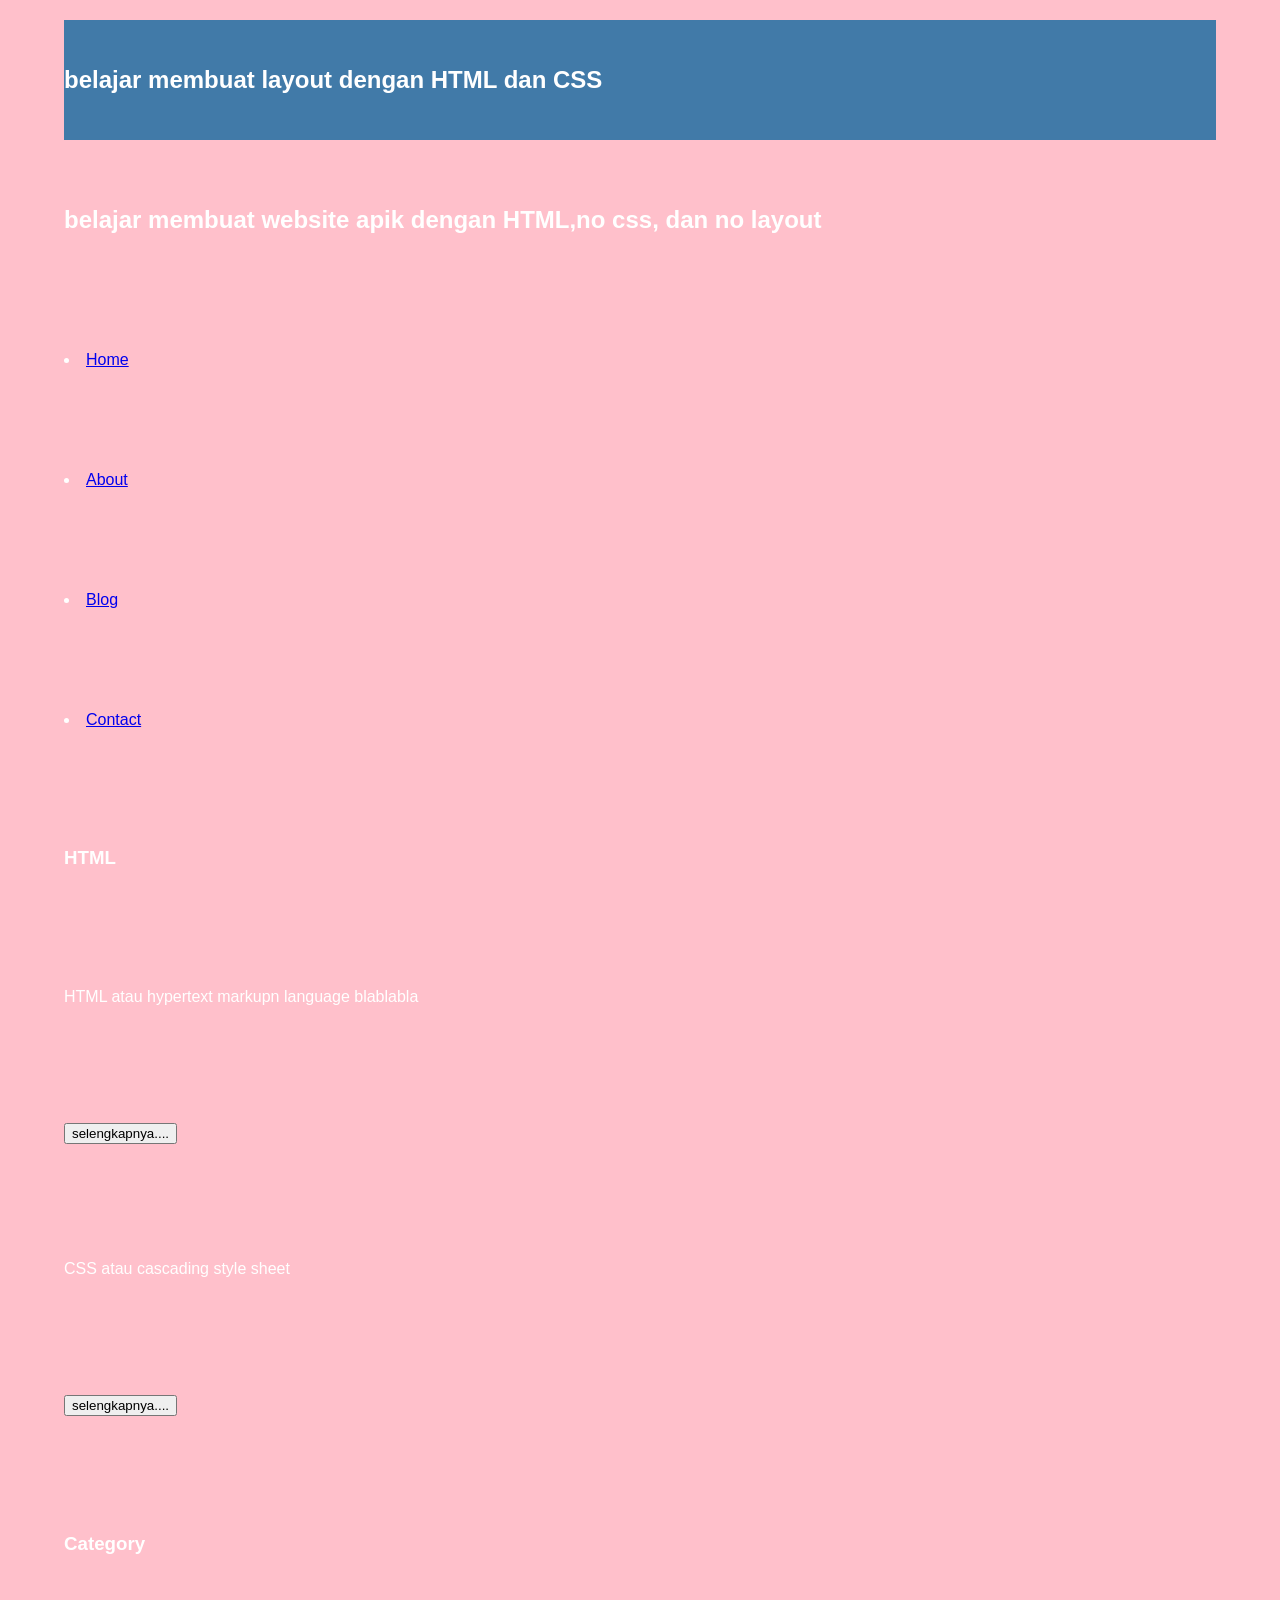
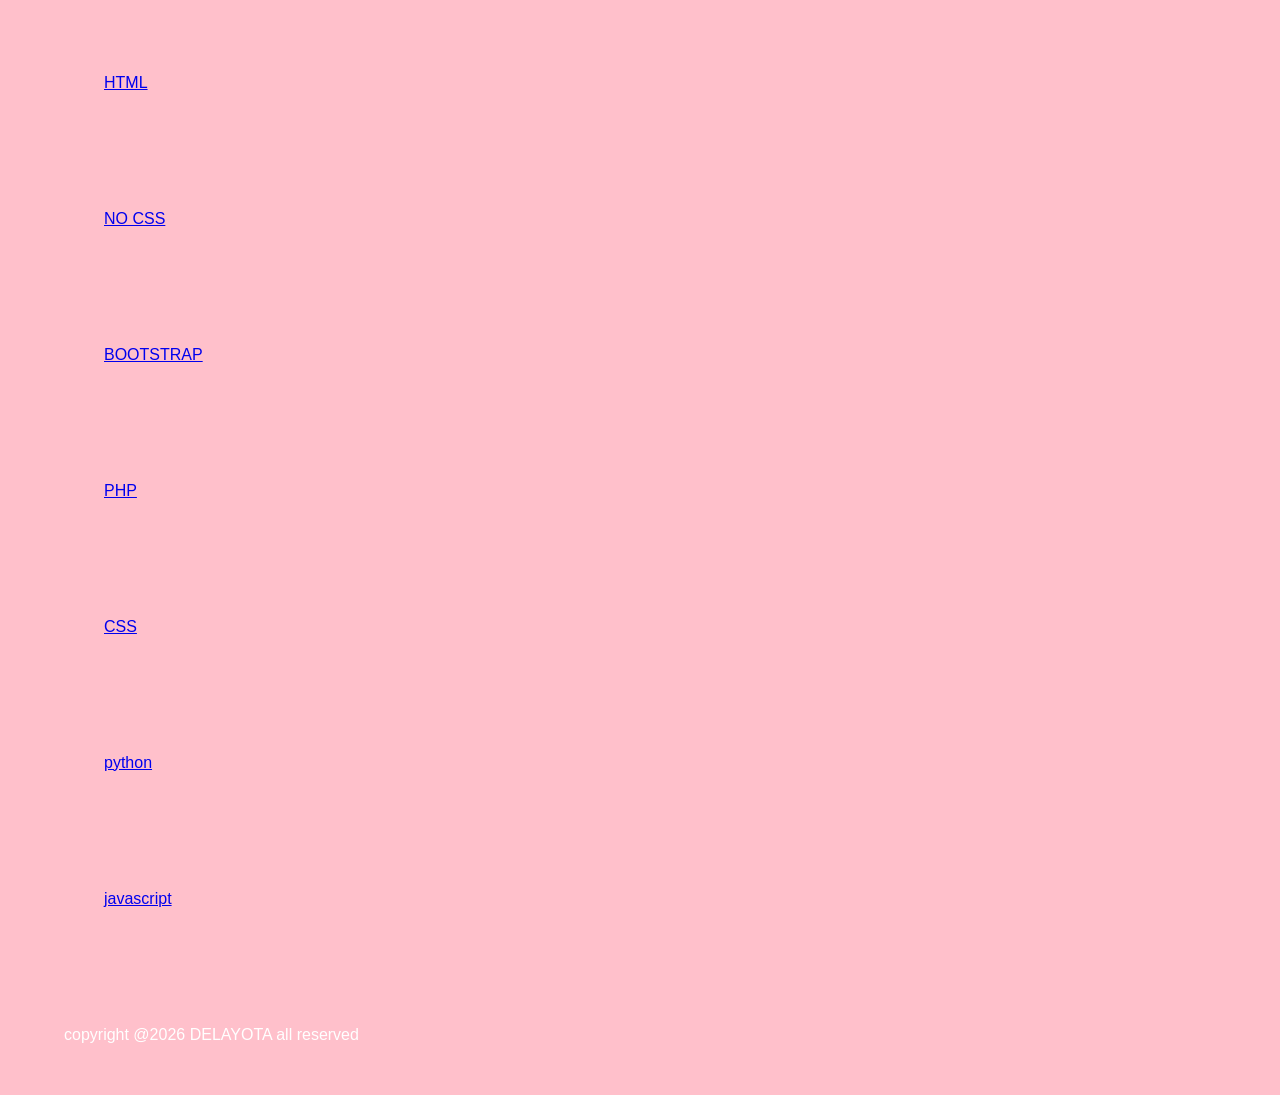
==== index.html @ 4cb9c32d "Update index.html" ====
<!DOCTYPE html>
<html lang="en">
  <head>
     <title>DERITA</title>
     <link rel="stylesheet" href="style.css">
  </head>
  <body >
    <div class="header">
      <div class="jarak">
      <h2>belajar membuat layout dengan HTML dan CSS</h2>
    </div>
     <h2>belajar membuat website apik dengan HTML,no css, dan no layout</h2>
      <div class="menu"
       <ul>
         <li><a href="index.html">Home</a></li>
         <li><a href="about.html">About</a></li>
         <li><a href="#">Blog</a></li>
         <li><a href="#">Contact</a></li>
       </ul>
      <div/>
         <h3>HTML</h3>

         <p>HTML atau hypertext markupn language blablabla</p>
         <button>selengkapnya....</button>
         <p>CSS atau cascading style sheet</p>
         <button>selengkapnya....</button>


       <h3>Category</h3>
       <ul>
         <p><a href="#" >HTML</a></p>
         <p><a href="#" >NO CSS</a></p>
         <p><a href="#" >BOOTSTRAP</a></p>
         <p><a href="#" >PHP</a></p>
         <p><a href="#" >CSS</a></p>
         <p><a href="#" >python</a></p>
         <p><a href="#" >javascript</a></p>
       </ul> 
          <p>copyright @2026 DELAYOTA all reserved</p>
      </body>
     </html>
---- style.css ----
body{
    background-color:pink;
    color:#333;
    width:100%;
    font-family:sans-serif;
    margin:0 auto;
}

.header{
    width:90%;
    margin:auto;
    height:120px;
    line-height:120px;
    background:#417aa8;
    color:#fff;
}
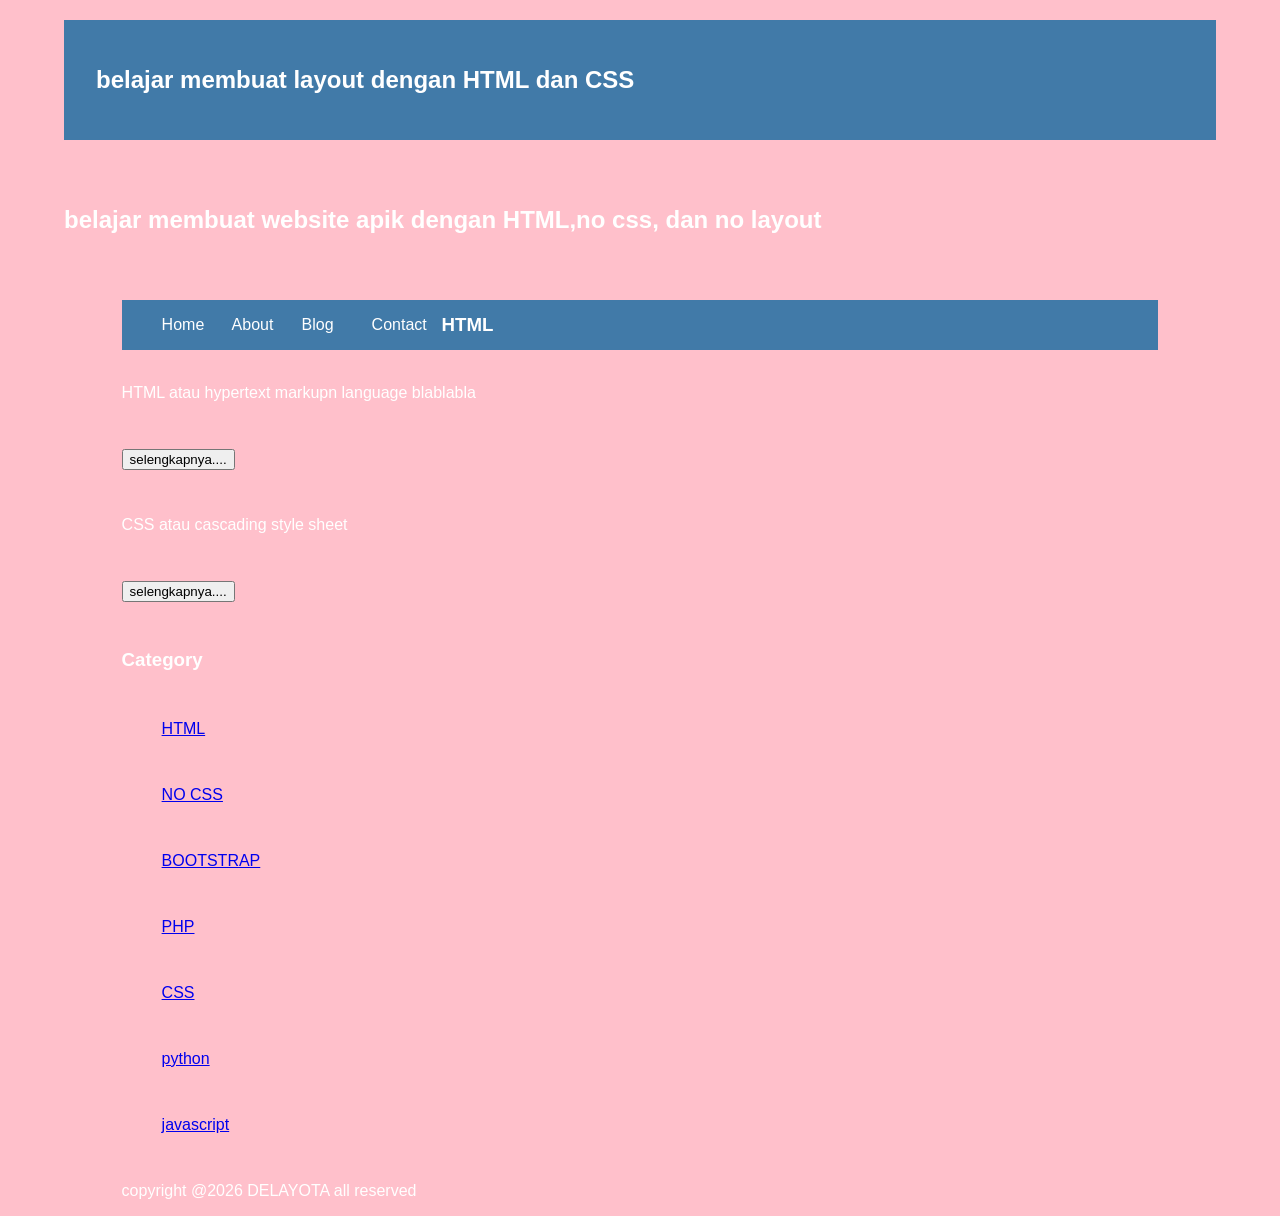
==== commit 4c9c69ba: "Update index.html" ====
--- a/index.html
+++ b/index.html
@@ -10,7 +10,7 @@
       <h2>belajar membuat layout dengan HTML dan CSS</h2>
     </div>
      <h2>belajar membuat website apik dengan HTML,no css, dan no layout</h2>
-      <div class="menu"
+      <div class="menu">
        <ul>
          <li><a href="index.html">Home</a></li>
          <li><a href="about.html">About</a></li>
--- a/style.css
+++ b/style.css
@@ -15,6 +15,40 @@
     color:#fff;
 }
 
+.jarak{
+    padding:0 2pc;
+}
+
+.menu{
+    background-color:#417aa8;
+    height:50px;
+    line-height:50px;
+    position:relative;
+    width:90%;
+    margin:0 auto;
+    padding:0 auto;
+}
+
+.menu ul {
+    list-style:none;
+}
+
+.menu ul li a {
+    float:left;
+    width:70px;
+    display:block;
+    text-align:cenmter;
+    color:#FFF;
+    text-decoration:none;
+}
+
+.menu ul li a:hover {
+    background-color:#b88bb;
+    display:block;
+}
+    
+    
+
 
  
 
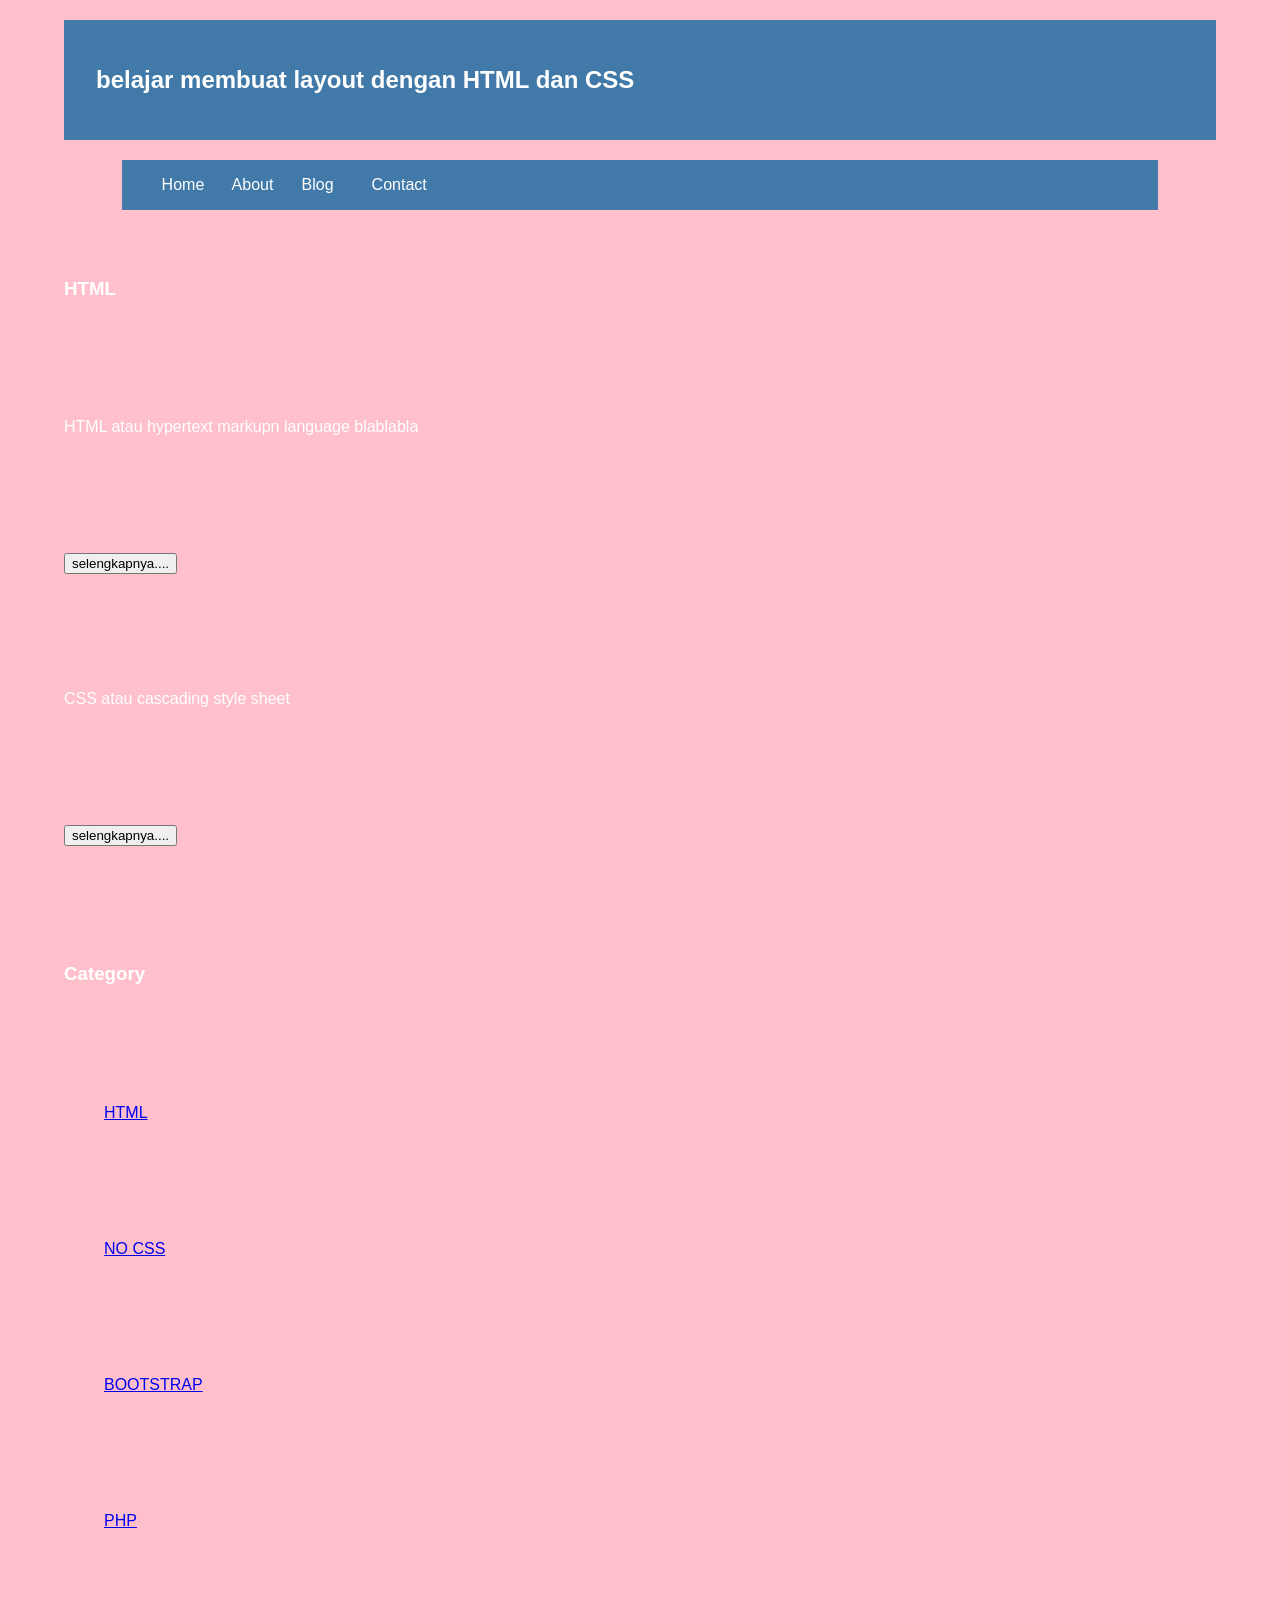
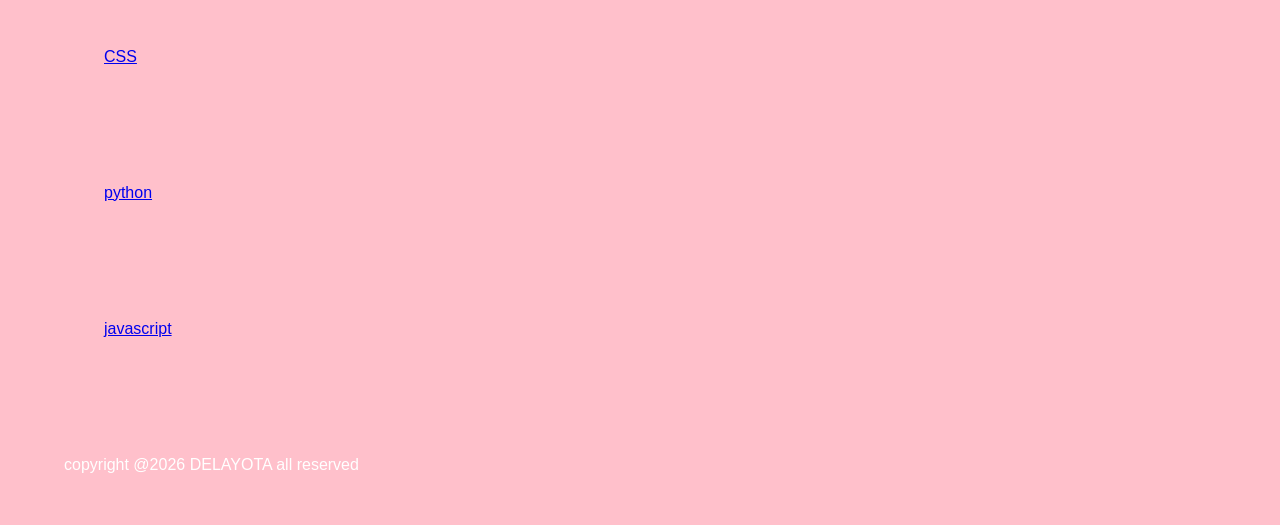
==== commit f079c45f: "Update index.html" ====
--- a/index.html
+++ b/index.html
@@ -9,7 +9,6 @@
       <div class="jarak">
       <h2>belajar membuat layout dengan HTML dan CSS</h2>
     </div>
-     <h2>belajar membuat website apik dengan HTML,no css, dan no layout</h2>
       <div class="menu">
        <ul>
          <li><a href="index.html">Home</a></li>
@@ -17,7 +16,7 @@
          <li><a href="#">Blog</a></li>
          <li><a href="#">Contact</a></li>
        </ul>
-      <div/>
+      </div>
          <h3>HTML</h3>
 
          <p>HTML atau hypertext markupn language blablabla</p>
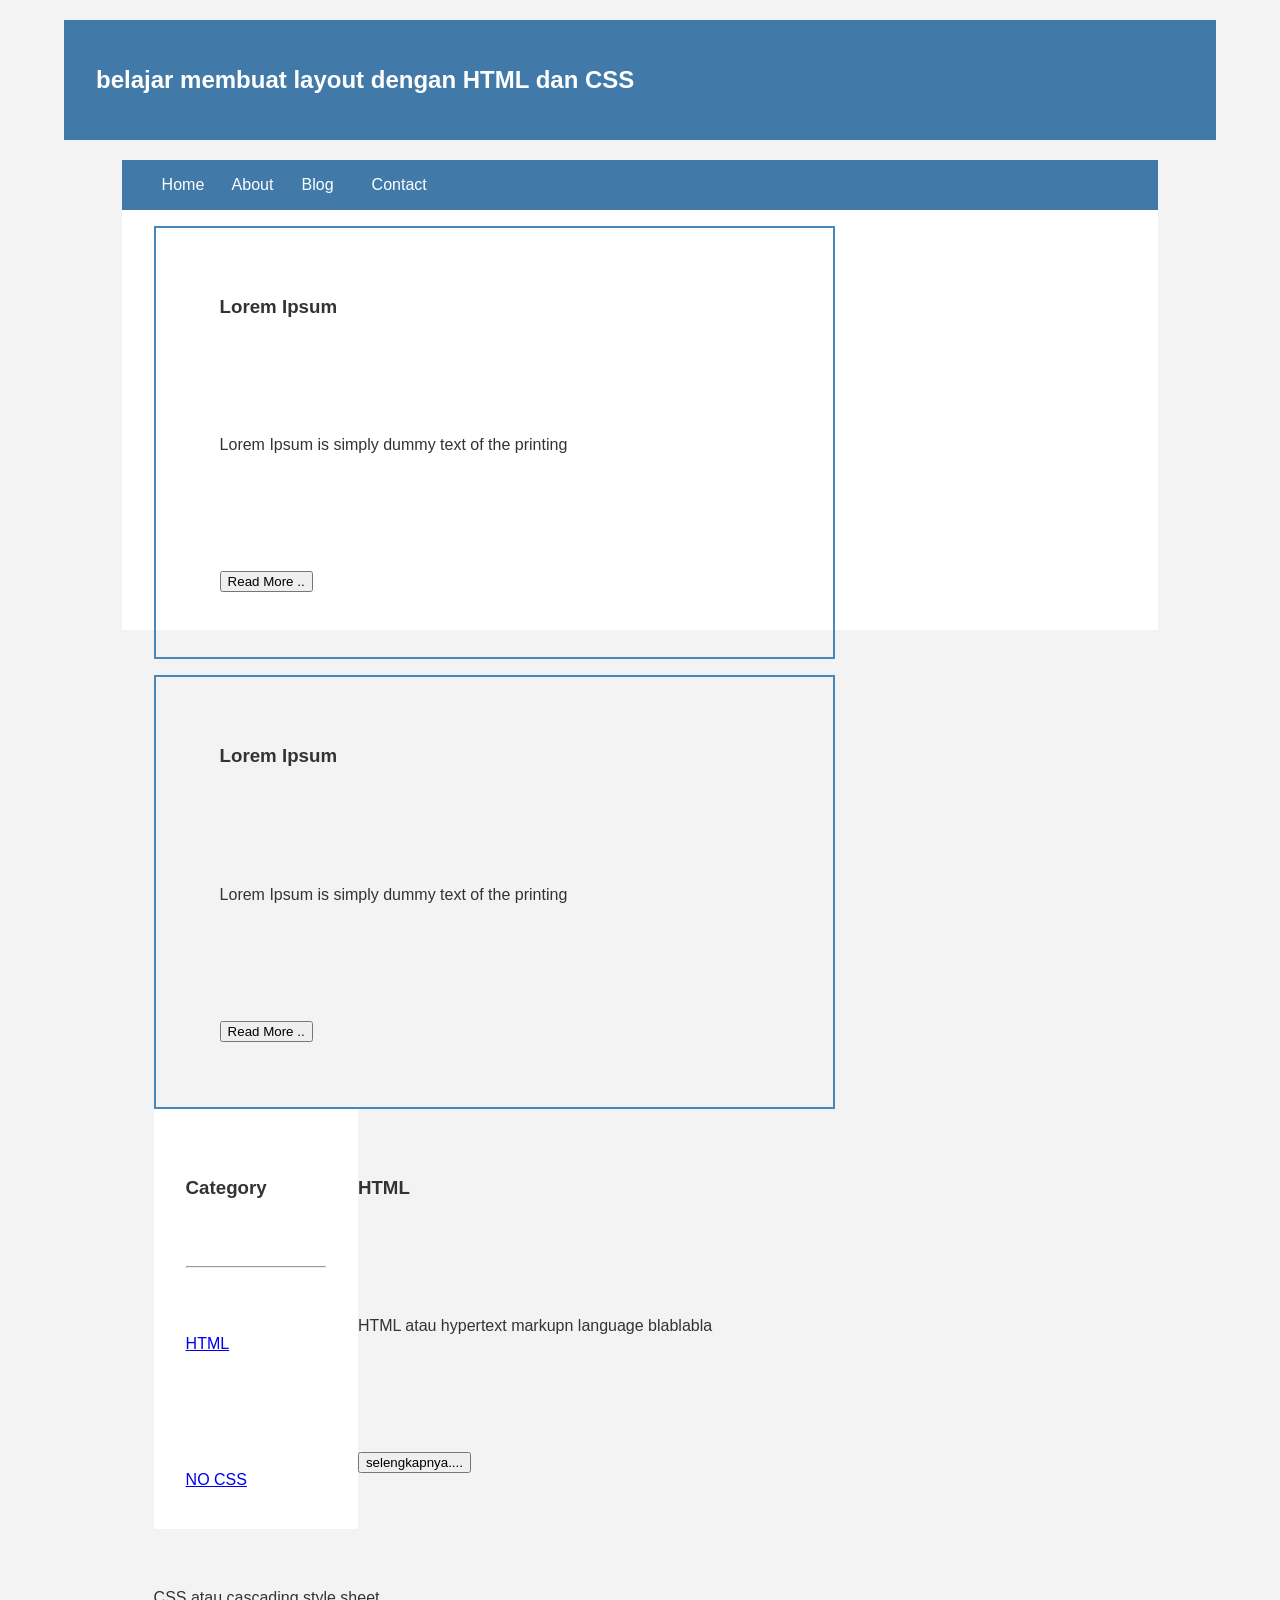
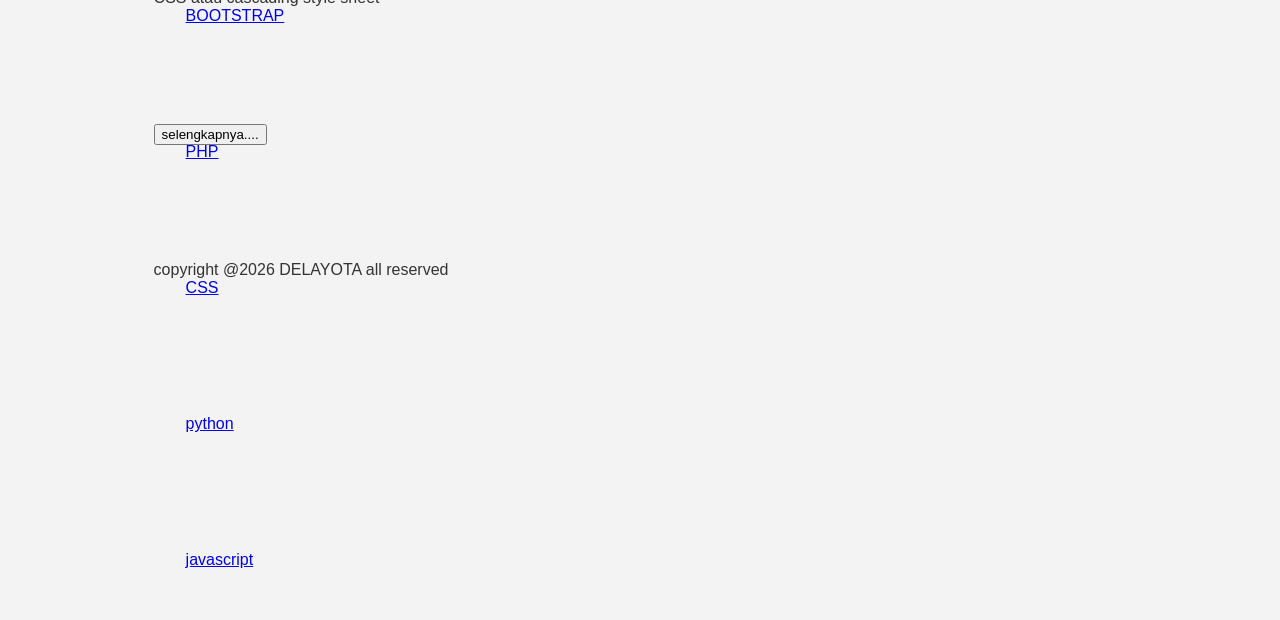
==== commit c11403a3: "Update index.html" ====
--- a/index.html
+++ b/index.html
@@ -17,6 +17,44 @@
          <li><a href="#">Contact</a></li>
        </ul>
       </div>
+       
+        <div class="content">
+    <div class="jarak">
+           <!-- kiri -->
+        <div class="kiri">
+          <!-- blog -->
+            <div class="border">
+                <div class="jarak">
+                    <h3>Lorem Ipsum</h3>
+                    <p>Lorem Ipsum is simply dummy text of the printing</p>
+                    <button class="btn">Read More ..</button>
+                </div>
+            </div>
+            <!-- end blog -->
+          <!-- blog -->
+            <div class="border">
+                <div class="jarak">
+                    <h3>Lorem Ipsum</h3>
+                    <p>Lorem Ipsum is simply dummy text of the printing</p>
+                    <button class="btn">Read More ..</button>
+                </div>
+            </div>
+            <!-- end blog -->
+          <!-- kiri -->
+          <!-- kanan -->
+        <div class="kanan">
+            <div class="jarak">
+              <h3>Category</h3>
+         <hr/>
+         <p><a href="#" class="undercor" >HTML</a></p>
+         <p><a href="#" class="undercor">NO CSS</a></p>
+         <p><a href="#" class="undercor">BOOTSTRAP</a></p>
+         <p><a href="#" class="undercor">PHP</a></p>
+         <p><a href="#" class="undercor">CSS</a></p>
+         <p><a href="#" class="undercor">python</a></p>
+         <p><a href="#" class="undercor">javascript</a></p>
+            </div>
+        </div>
          <h3>HTML</h3>
 
          <p>HTML atau hypertext markupn language blablabla</p>
@@ -24,16 +62,6 @@
          <p>CSS atau cascading style sheet</p>
          <button>selengkapnya....</button>
 
-
-       <h3>Category</h3>
-       <ul>
-         <p><a href="#" >HTML</a></p>
-         <p><a href="#" >NO CSS</a></p>
-         <p><a href="#" >BOOTSTRAP</a></p>
-         <p><a href="#" >PHP</a></p>
-         <p><a href="#" >CSS</a></p>
-         <p><a href="#" >python</a></p>
-         <p><a href="#" >javascript</a></p>
        </ul> 
           <p>copyright @2026 DELAYOTA all reserved</p>
       </body>
--- a/style.css
+++ b/style.css
@@ -47,9 +47,69 @@
     display:block;
 }
     
-    
+ .content{
+    width: 90%;
+    margin: auto;
+    height: 420px;
+    padding: 0.1px;
+    background: #fff;
+    color: #333;
+}
 
+.border{
+    border: 2px solid #4887b9;
+    margin-top: 1pc;
+    padding-bottom: 1pc;
+    padding-left: 2pc;
+    padding-right: 2pc;
+}
 
+.kiri{
+    width: 70%;
+    float: left;
+    margin: auto;
+    background: #fff;
+    height: 420px;
+}
+
+.kanan{
+    width: 30%;
+    float: left;
+    margin: auto;
+    background: #fff;
+    height: 420px;
+}
+
+.undecor{
+    text-decoration: none;
+}
+
+.footer{
+    width: 90%;
+    margin: auto;
+    height: 40px;
+    line-height: 40px;
+    background: #417aa8;
+    color: #fff;
+    margin-bottom: 1pc;
+}   
+
+body{
+    background:#f3f3f3;
+    color:#333;
+    width:100%;
+    font-family:sans-serif;
+    margin:0 auto;
+}
+
+.header{
+    width:90%;
+    margin:auto;
+    height:120px;
+    line-height:120px;
+    background:#417aa8;
+    color:#fff;
+}
  
 
 
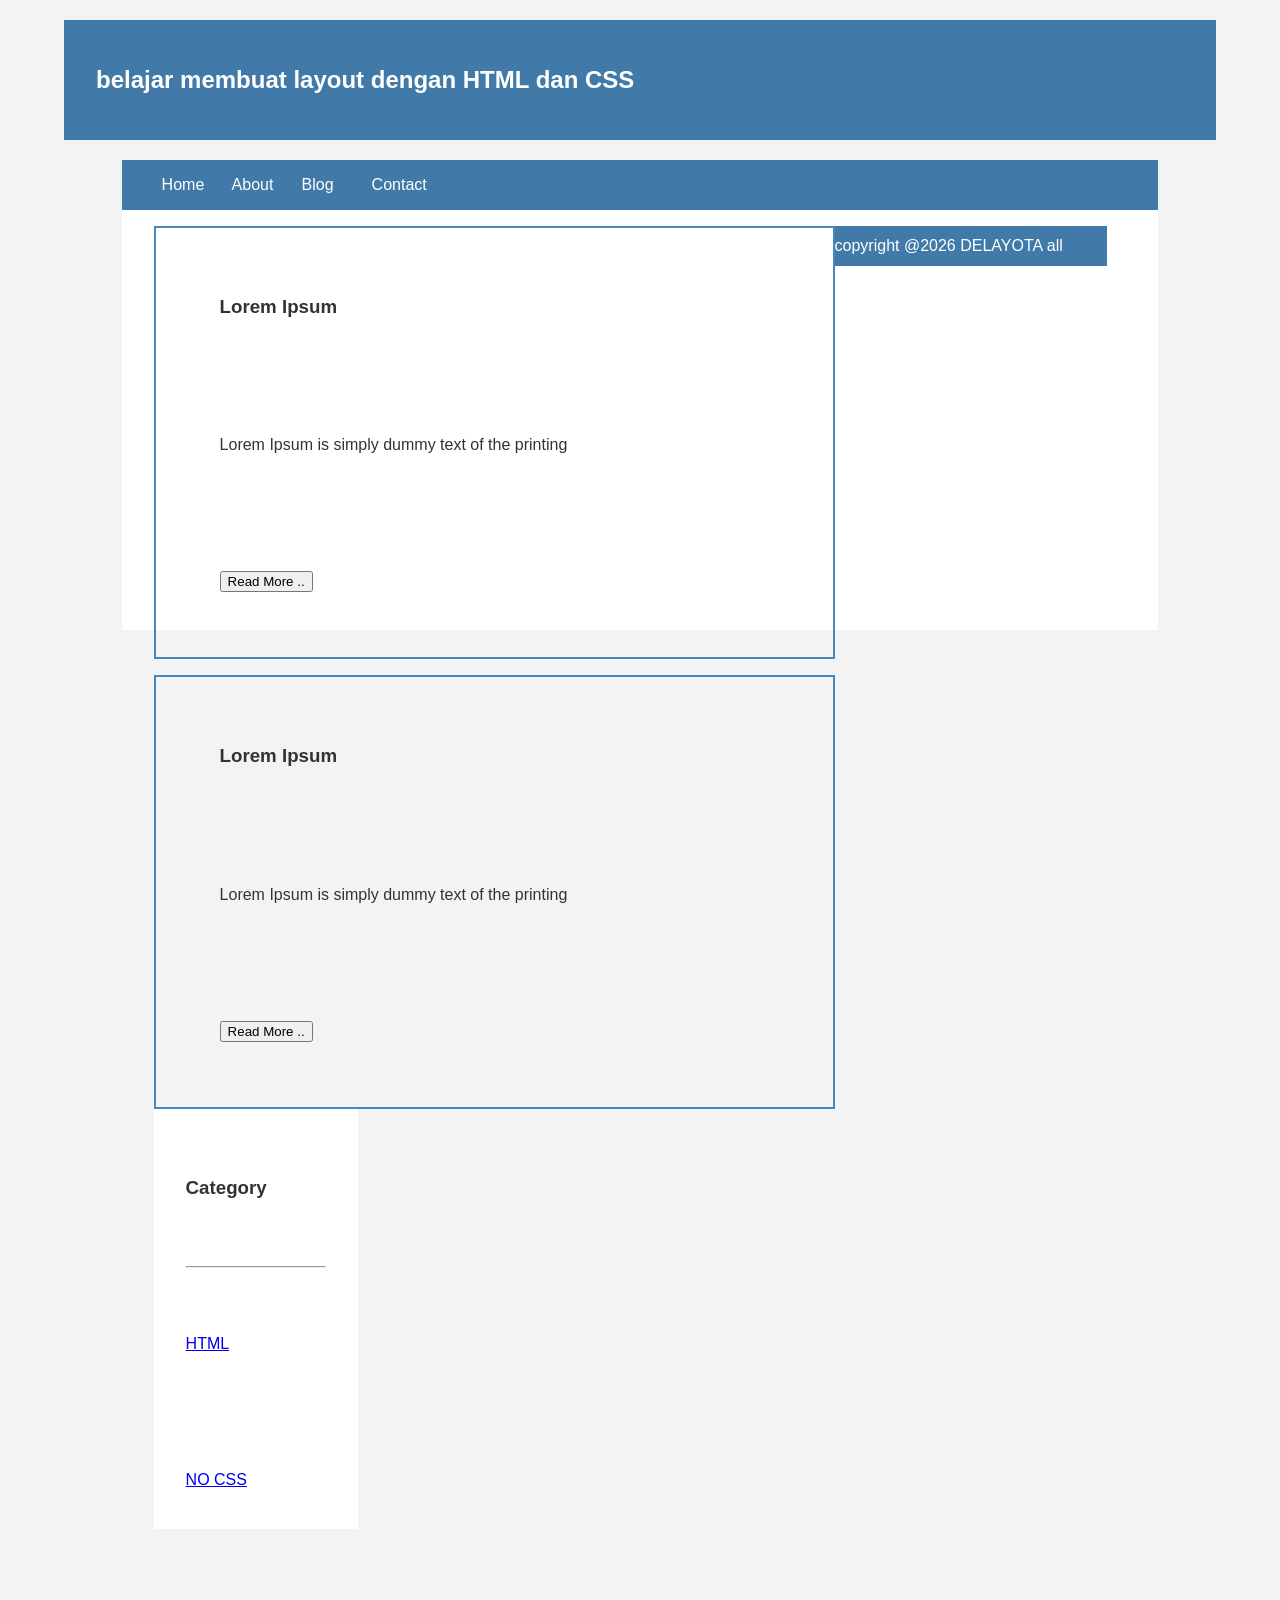
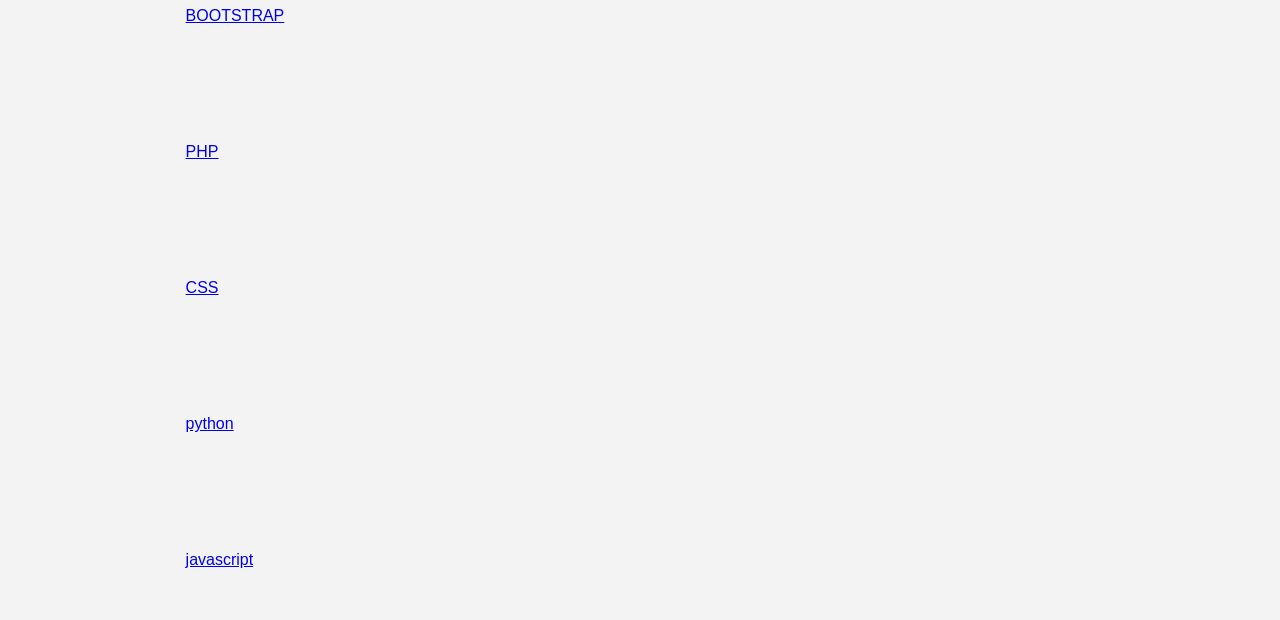
==== commit 2fed9c0b: "Update index.html" ====
--- a/index.html
+++ b/index.html
@@ -55,17 +55,14 @@
          <p><a href="#" class="undercor">javascript</a></p>
             </div>
         </div>
-         <h3>HTML</h3>
-
-         <p>HTML atau hypertext markupn language blablabla</p>
-         <button>selengkapnya....</button>
-         <p>CSS atau cascading style sheet</p>
-         <button>selengkapnya....</button>
-
-       </ul> 
+        <!-- kanan -->
+        </div>
+    </div>
+    <div class="footer">
+             <div class="jarak">
           <p>copyright @2026 DELAYOTA all reserved</p>
-      </body>
-     </html>
+      </div>
+     </div>
 
 
 
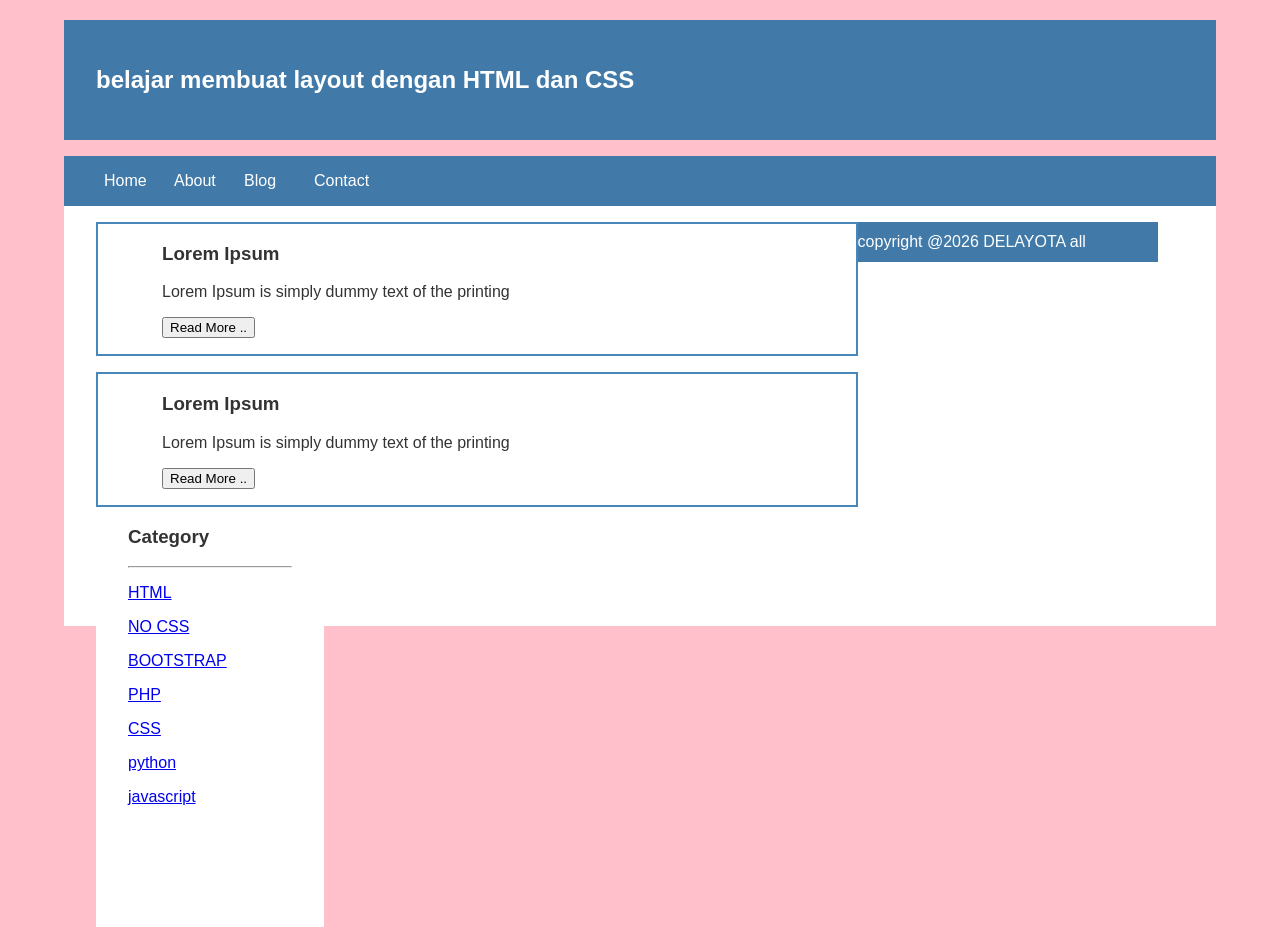
==== commit 4c1612d8: "Update index.html" ====
--- a/index.html
+++ b/index.html
@@ -8,6 +8,7 @@
     <div class="header">
       <div class="jarak">
       <h2>belajar membuat layout dengan HTML dan CSS</h2>
+    </div>
     </div>
       <div class="menu">
        <ul>
--- a/style.css
+++ b/style.css
@@ -47,7 +47,7 @@
     display:block;
 }
     
- .content{
+.content{
     width: 90%;
     margin: auto;
     height: 420px;
@@ -94,23 +94,6 @@
     margin-bottom: 1pc;
 }   
 
-body{
-    background:#f3f3f3;
-    color:#333;
-    width:100%;
-    font-family:sans-serif;
-    margin:0 auto;
-}
-
-.header{
-    width:90%;
-    margin:auto;
-    height:120px;
-    line-height:120px;
-    background:#417aa8;
-    color:#fff;
-}
- 
 
 
 
@@ -120,3 +103,4 @@
 
 
 
+
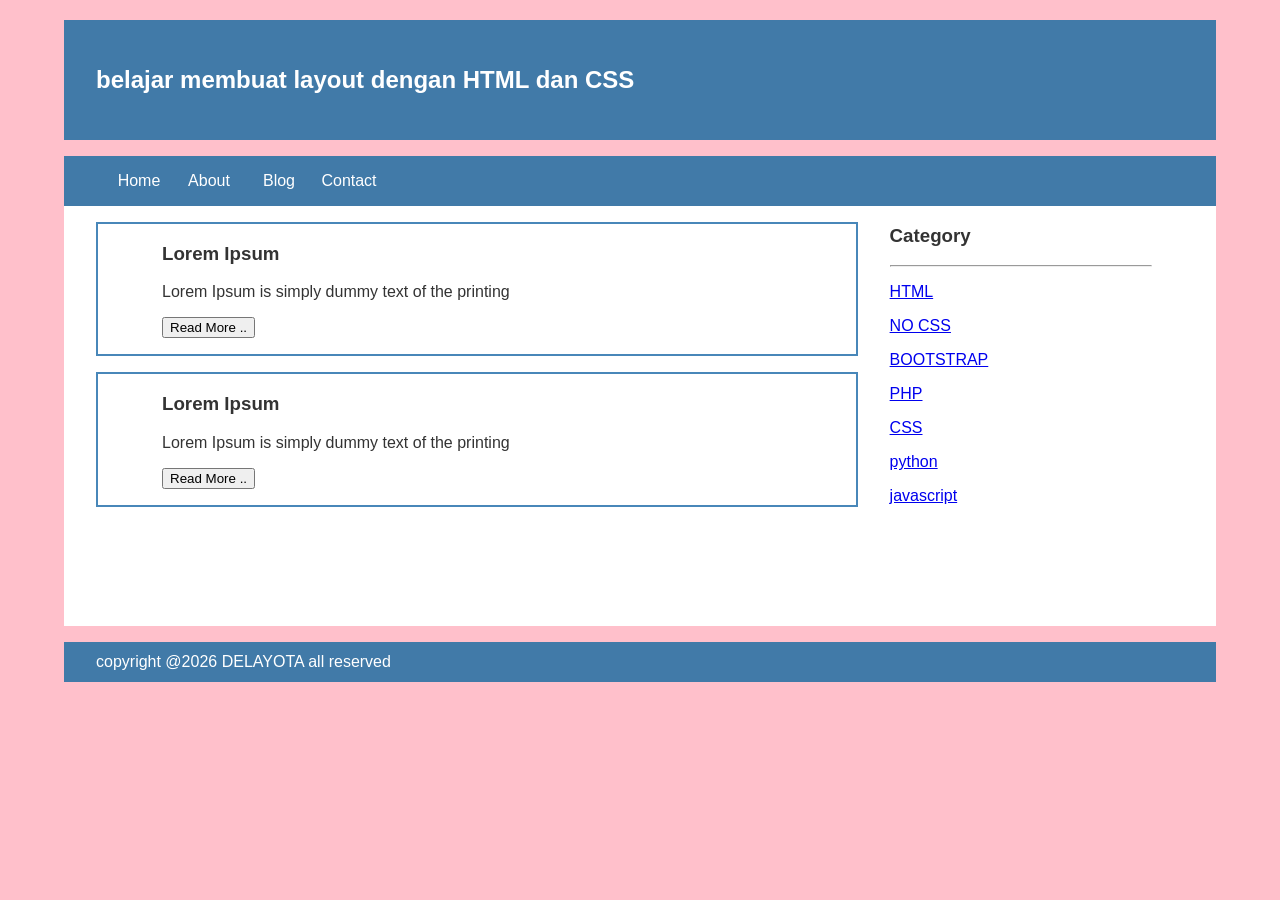
==== commit d37890c1: "Update index.html" ====
--- a/index.html
+++ b/index.html
@@ -41,6 +41,7 @@
                 </div>
             </div>
             <!-- end blog -->
+        </div>
           <!-- kiri -->
           <!-- kanan -->
         <div class="kanan">
@@ -64,6 +65,8 @@
           <p>copyright @2026 DELAYOTA all reserved</p>
       </div>
      </div>
+        </body>
+</html>
 
 
 
--- a/style.css
+++ b/style.css
@@ -37,7 +37,7 @@
     float:left;
     width:70px;
     display:block;
-    text-align:cenmter;
+    text-align:center;
     color:#FFF;
     text-decoration:none;
 }
@@ -79,7 +79,6 @@
     background: #fff;
     height: 420px;
 }
-
 .undecor{
     text-decoration: none;
 }
